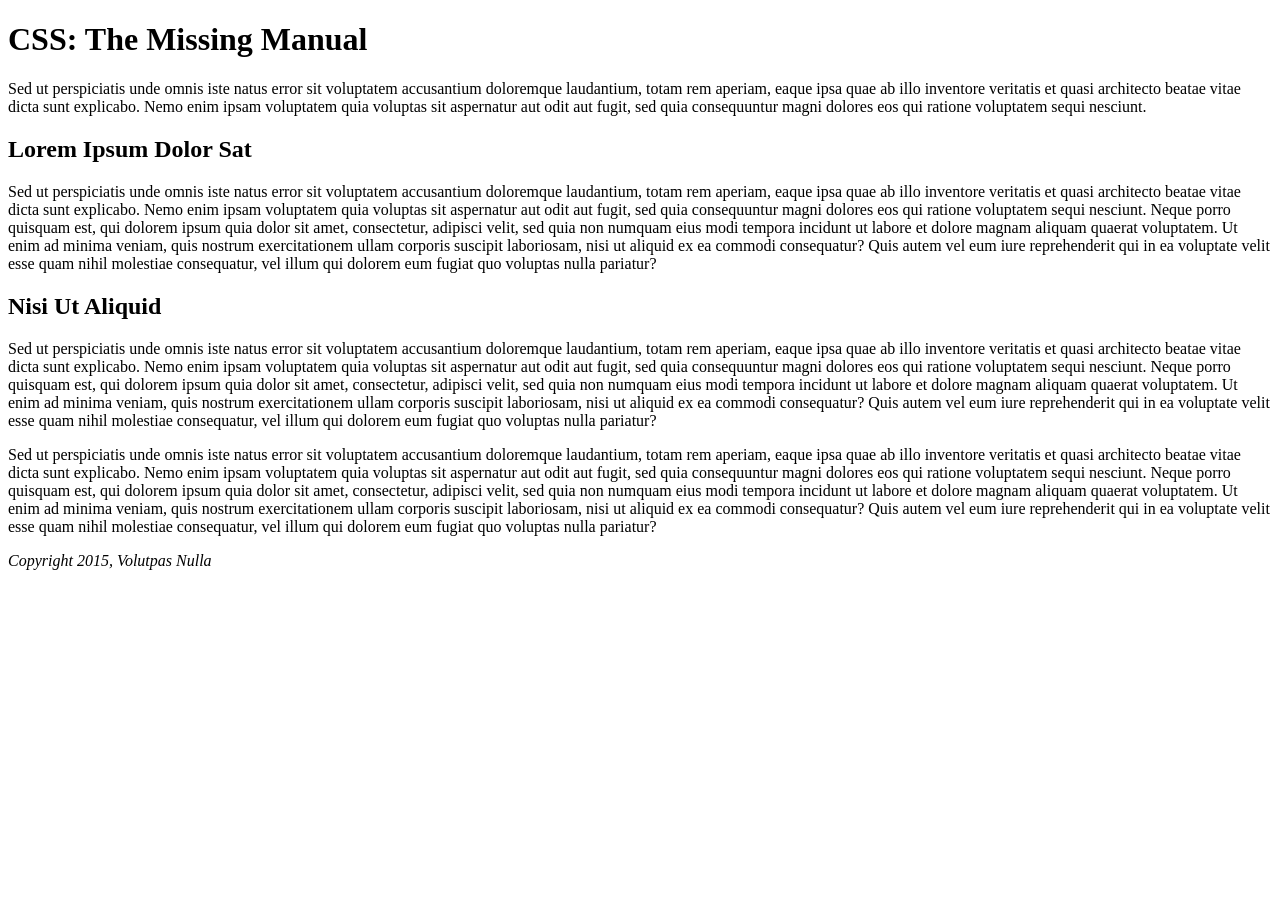
==== index.html @ c8042a14 "Add files via upload" ====
<!doctype html>
<html>
<head>
<meta charset="UTF-8">
<title>CSS:The Missing Manual -- Chapter 2</title>

<link href='http://fonts.googleapis.com/css?family=Varela+Round' rel='stylesheet'>
<link href="styles.css" rel="stylesheet">

</head>
<body>
<h1>CSS: The Missing Manual</h1>
<p>Sed ut perspiciatis unde omnis iste natus error sit voluptatem accusantium doloremque laudantium, totam rem aperiam, eaque ipsa quae ab illo inventore veritatis et quasi architecto beatae vitae dicta sunt explicabo. Nemo enim ipsam voluptatem quia voluptas sit aspernatur aut odit aut fugit, sed quia consequuntur magni dolores eos qui ratione voluptatem sequi nesciunt. </p>
<h2>Lorem Ipsum Dolor Sat</h2>
<p>Sed ut perspiciatis unde omnis iste natus error sit voluptatem accusantium doloremque laudantium, totam rem aperiam, eaque ipsa quae ab illo inventore veritatis et quasi architecto beatae vitae dicta sunt explicabo. Nemo enim ipsam voluptatem quia voluptas sit aspernatur aut odit aut fugit, sed quia consequuntur magni dolores eos qui ratione voluptatem sequi nesciunt. Neque porro quisquam est, qui dolorem ipsum quia dolor sit amet, consectetur, adipisci velit, sed quia non numquam eius modi tempora incidunt ut labore et dolore magnam aliquam quaerat voluptatem. Ut enim ad minima veniam, quis nostrum exercitationem ullam corporis suscipit laboriosam, nisi ut aliquid ex ea commodi consequatur? Quis autem vel eum iure reprehenderit qui in ea voluptate velit esse quam nihil molestiae consequatur, vel illum qui dolorem eum fugiat quo voluptas nulla pariatur?</p>
<h2>Nisi Ut Aliquid </h2>
<p>Sed ut perspiciatis unde omnis iste natus error sit voluptatem accusantium doloremque laudantium, totam rem aperiam, eaque ipsa quae ab illo inventore veritatis et quasi architecto beatae vitae dicta sunt explicabo. Nemo enim ipsam voluptatem quia voluptas sit aspernatur aut odit aut fugit, sed quia consequuntur magni dolores eos qui ratione voluptatem sequi nesciunt. Neque porro quisquam est, qui dolorem ipsum quia dolor sit amet, consectetur, adipisci velit, sed quia non numquam eius modi tempora incidunt ut labore et dolore magnam aliquam quaerat voluptatem. Ut enim ad minima veniam, quis nostrum exercitationem ullam corporis suscipit laboriosam, nisi ut aliquid ex ea commodi consequatur? Quis autem vel eum iure reprehenderit qui in ea voluptate velit esse quam nihil molestiae consequatur, vel illum qui dolorem eum fugiat quo voluptas nulla pariatur?</p>
<p>Sed ut perspiciatis unde omnis iste natus error sit voluptatem accusantium doloremque laudantium, totam rem aperiam, eaque ipsa quae ab illo inventore veritatis et quasi architecto beatae vitae dicta sunt explicabo. Nemo enim ipsam voluptatem quia voluptas sit aspernatur aut odit aut fugit, sed quia consequuntur magni dolores eos qui ratione voluptatem sequi nesciunt. Neque porro quisquam est, qui dolorem ipsum quia dolor sit amet, consectetur, adipisci velit, sed quia non numquam eius modi tempora incidunt ut labore et dolore magnam aliquam quaerat voluptatem. Ut enim ad minima veniam, quis nostrum exercitationem ullam corporis suscipit laboriosam, nisi ut aliquid ex ea commodi consequatur? Quis autem vel eum iure reprehenderit qui in ea voluptate velit esse quam nihil molestiae consequatur, vel illum qui dolorem eum fugiat quo voluptas nulla pariatur?</p>
<address>
Copyright 2015, Volutpas Nulla 
</address>
</body>
</html>
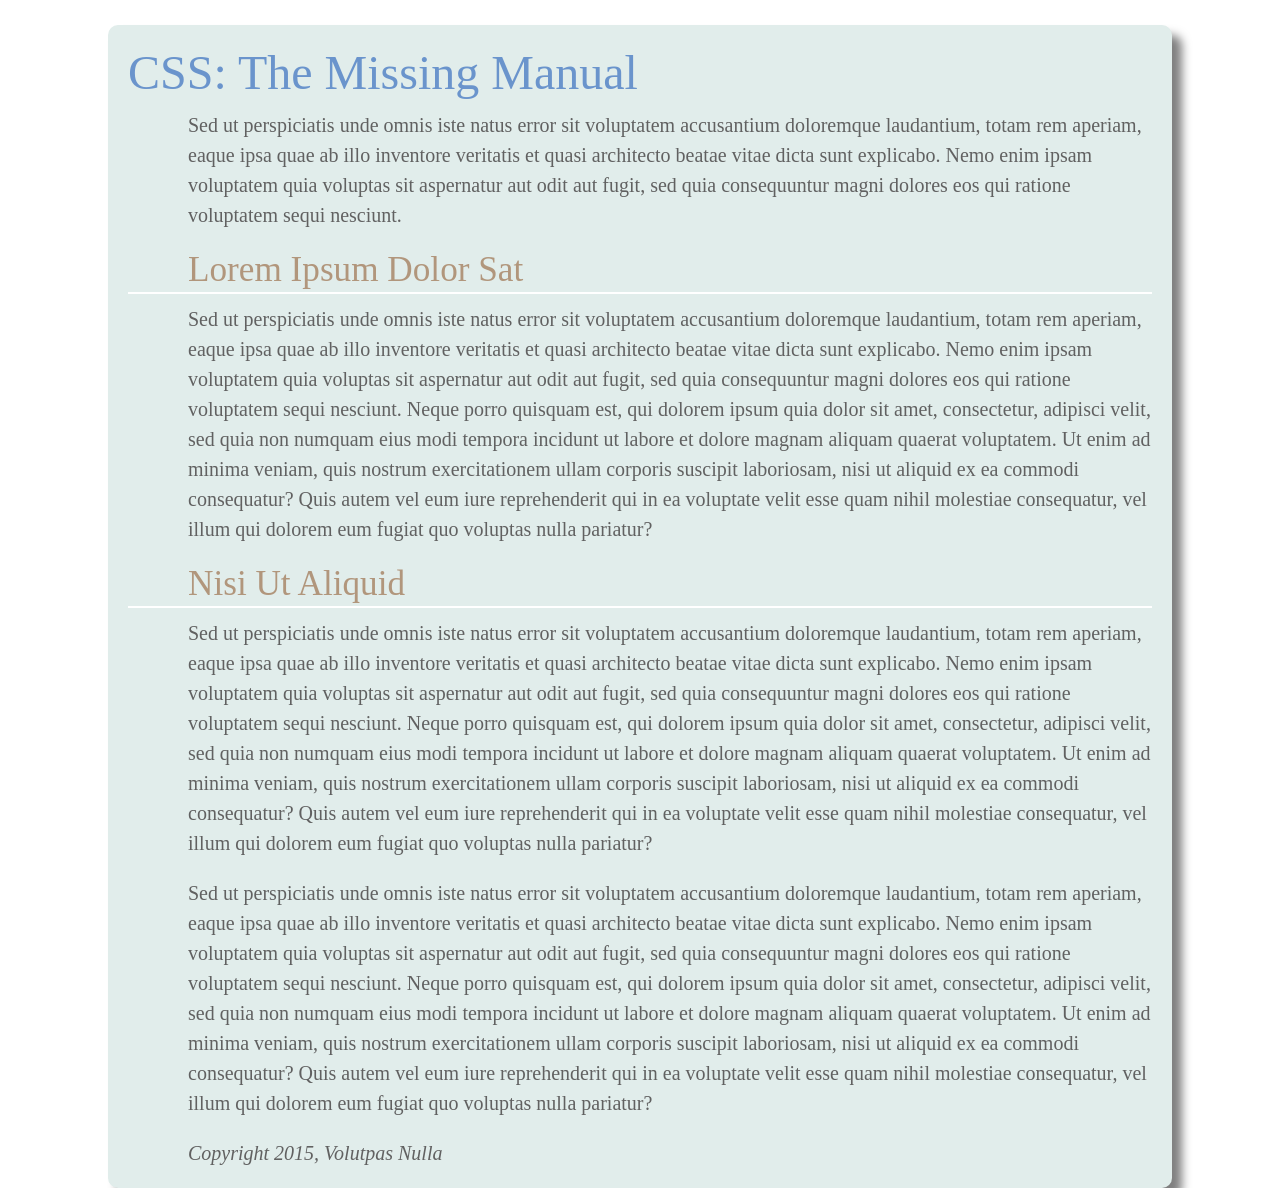
==== commit ee6d3905: "Update index.html" ====
--- a/index.html
+++ b/index.html
@@ -5,7 +5,7 @@
 <title>CSS:The Missing Manual -- Chapter 2</title>
 
 <link href='http://fonts.googleapis.com/css?family=Varela+Round' rel='stylesheet'>
-<link href="styles.css" rel="stylesheet">
+<link href="styles.css" rel="stylesheet">  
 
 </head>
 <body>
--- a/styles.css
+++ b/styles.css
@@ -0,0 +1,62 @@
+html {
+    padding-top: 25px;
+    background-image: url(images/bg_page.png);
+}
+body {
+    width: 80%;
+    padding: 20px;
+    margin: 0 auto;
+    border-radius: 10px;
+    box-shadow: 10px 10px 10px rgba(0,0,0,.5);
+    background-color: #E1EDEB;
+}
+
+h1{
+        font-family: 'Varela Round', 'Arial Black', serif;
+        font-weight: normal; 
+        color: #6a94cc;
+        font-size: 3em;
+        margin: 0
+          
+}
+p {
+    font-size: 1.25em;
+    color: #616161;
+    line-height: 150%;
+    margin-top: 10px;
+    margin-left: 60px;
+}  
+
+p {
+    font-family: "Palatino Linotype", Baskerville, serif;
+    font-size: 1.25em;
+    color: #616161;
+    line-height: 150%;
+    margin-top: 10px;
+    margin-left: 60px;
+  }
+h2 {
+    color: #B1967C;
+    font-family: 'Varela Round', 'Arial Black', serif;
+    font-weight: normal;
+    font-size: 2.2em;
+    border-bottom: 2px white solid;
+    background: url(images/head-icon.png) no-repeat 10px 10px;
+    padding: 0 0 2px 60px;
+    margin: 0;
+  }
+  .intro {
+    color: #666666;
+    font-family: 'Varela Round', Helvetica, sans-serif;
+    font-size: 1.2em;
+    margin-left: 0;
+    margin-bottom: 25px;
+  }
+    p, address {
+    font-family: "Palatino Linotype", Baskerville, serif;
+    font-size: 1.25em;
+    color: #616161;
+    line-height: 150%;
+    margin-top: 10px;
+    margin-left: 60px;
+  }
